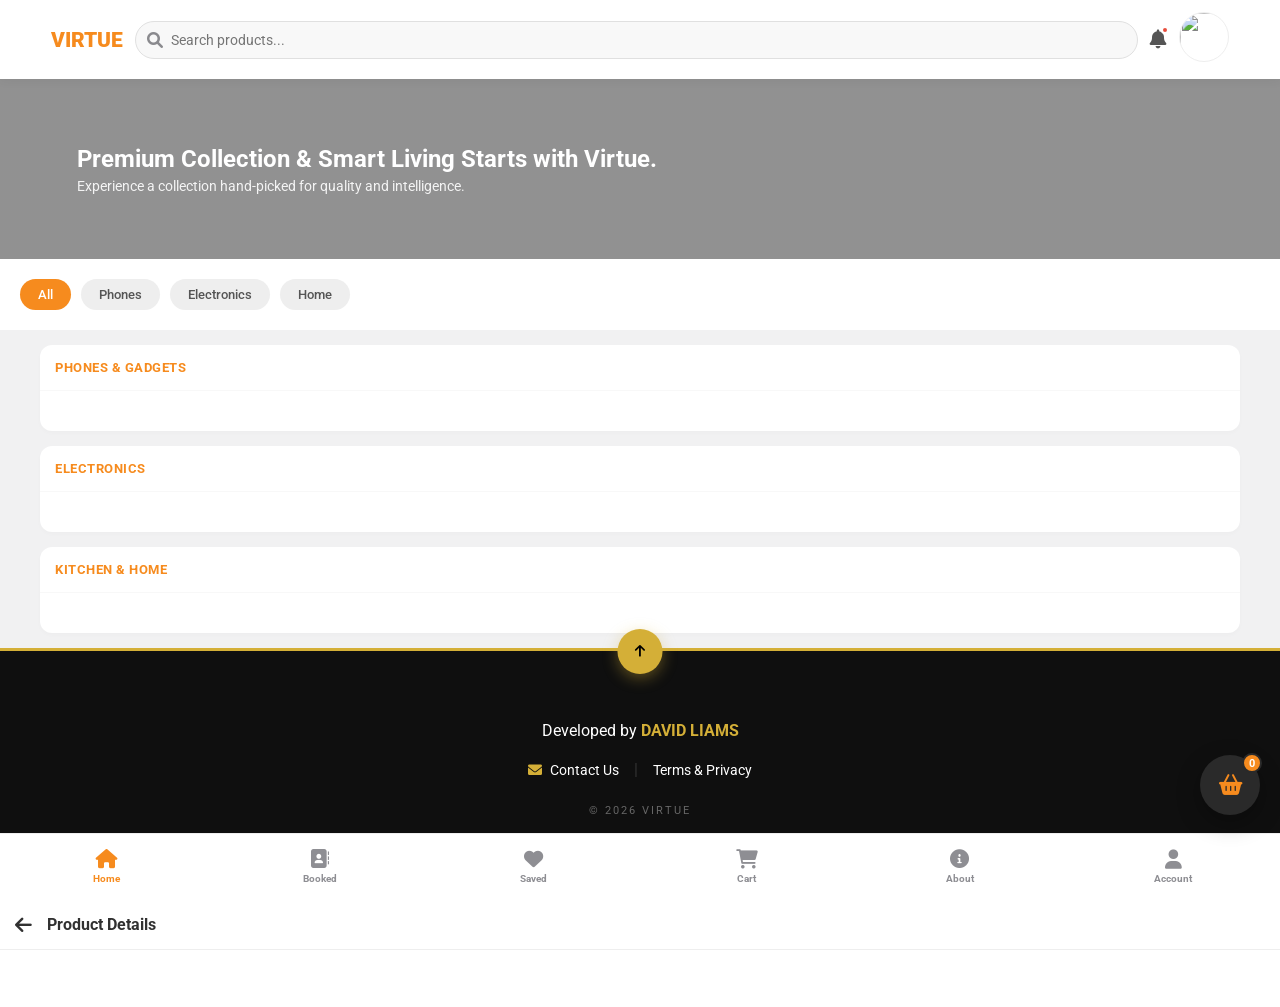
==== index.html @ 6e9eb0b4 "Update" ====
<!DOCTYPE html>
<html lang="en">
<head>
    <meta charset="UTF-8">
    <meta name="viewport" content="width=device-width, initial-scale=1.0">
    <title>Virtue Mall</title>
    <link href="https://fonts.googleapis.com/css2?family=Roboto:wght@300;400;500;700&display=swap" rel="stylesheet">
    <link rel="stylesheet" href="https://cdnjs.cloudflare.com/ajax/libs/font-awesome/6.0.0/css/all.min.css">
    
    <script src="https://www.gstatic.com/firebasejs/10.7.1/firebase-app-compat.js"></script>
    <script src="https://www.gstatic.com/firebasejs/10.7.1/firebase-firestore-compat.js"></script>

    <style>
        :root {
            --accent-orange: #f68b1e;
            --accent-dark: #2a2a2a;
            --bg-body: #f1f1f2;
            --white: #ffffff;
            --danger: #e74c3c;
            --primary-green: #2ecc71;
        }

        * { margin: 0; padding: 0; box-sizing: border-box; font-family: 'Roboto', sans-serif; }
        body { background-color: var(--bg-body); color: #313131; padding-bottom: 90px; overflow-x: hidden; }

        /* --- Header --- */
        header {
            background: var(--white); padding: 12px 4%;
            display: flex; align-items: center; gap: 12px;
            position: sticky; top: 0; z-index: 1000; box-shadow: 0 2px 10px rgba(0,0,0,0.05);
        }
        .logo { color: var(--accent-orange); font-weight: 900; font-size: 1.3rem; text-decoration: none; flex-shrink: 0; }
        
        .search-container { flex-grow: 1; position: relative; }
        .search-container input {
            width: 100%; padding: 10px 15px 10px 35px;
            border: 1px solid #e0e0e0; border-radius: 20px; 
            background: #f8f8f8; outline: none; font-size: 0.85rem;
        }
        .search-container i { position: absolute; left: 12px; top: 50%; transform: translateY(-50%); color: #8a8a8e; }

        .nav-icons { display: flex; align-items: center; gap: 12px; }
        .noti-bell { font-size: 1.2rem; color: #555; position: relative; cursor: pointer; }
        .noti-dot { position: absolute; top: -2px; right: -2px; width: 8px; height: 8px; background: var(--danger); border-radius: 50%; border: 2px solid white; }

        /* --- Hero Section --- */
        .hero {
            width: 100%; height: 180px;
            background: linear-gradient(rgba(0,0,0,0.4), rgba(0,0,0,0.4)), url('https://images.unsplash.com/photo-1607082348824-0a96f2a4b9da?auto=format&fit=crop&w=800&q=80');
            background-size: cover; background-position: center;
            display: flex; flex-direction: column; justify-content: center;
            padding: 0 6%; color: white;
        }
        .hero h1 { font-size: 1.5rem; font-weight: 700; margin-bottom: 5px; }
        .hero p { font-size: 0.85rem; opacity: 0.9; }

        /* --- Toast Notification --- */
        #toast { 
            position: fixed; top: 80px; left: 50%; transform: translateX(-50%) translateY(-20px); 
            background: rgba(42, 42, 42, 0.95); color: white; padding: 12px 25px; 
            border-radius: 30px; z-index: 9999; font-size: 0.85rem; font-weight: 500;
            box-shadow: 0 4px 15px rgba(0,0,0,0.2); opacity: 0; visibility: hidden; pointer-events: none;
            transition: all 0.4s cubic-bezier(0.175, 0.885, 0.32, 1.275);
        }
        #toast.show { opacity: 1; visibility: visible; transform: translateX(-50%) translateY(0); }

        /* --- Layout --- */
        .section-wrap { width: 94%; max-width: 1200px; margin: 15px auto; background: white; border-radius: 12px; padding-bottom: 10px; box-shadow: 0 2px 5px rgba(0,0,0,0.02); }
        .section-head { padding: 15px; border-bottom: 1px solid #f8f8f8; }
        .section-head h3 { font-size: 0.8rem; font-weight: 700; color: var(--accent-orange); text-transform: uppercase; letter-spacing: 0.5px; }

        .product-grid { display: grid; grid-template-columns: repeat(auto-fill, minmax(160px, 1fr)); gap: 15px; padding: 15px; }
        
        @media (max-width: 600px) { 
            .product-grid { display: flex; overflow-x: auto; scroll-snap-type: x mandatory; -webkit-overflow-scrolling: touch; } 
            .card { flex: 0 0 170px; scroll-snap-align: start; }
        }

        .card { background: white; padding: 12px; border: 1px solid #f0f0f0; border-radius: 12px; cursor: pointer; transition: transform 0.2s; }
        .card:active { transform: scale(0.98); }
        .card img { width: 100%; height: 130px; object-fit: contain; margin-bottom: 10px; border-radius: 8px; }
        .card-name { font-size: 0.8rem; height: 35px; overflow: hidden; margin-bottom: 5px; color: #444; display: block; }
        .card-price { font-weight: 700; font-size: 1rem; color: #000; display: block; margin-bottom: 10px; }
        .add-btn { width: 100%; padding: 10px; background: var(--accent-orange); border: none; color: white; border-radius: 8px; font-weight: 700; cursor: pointer; }
        
        /* --- Category Ribbon --- */
        .category-container { padding: 10px 0; background: var(--white); position: sticky; top: 60px; z-index: 100; }
        .product-ribbon { display: flex; gap: 10px; overflow-x: auto; padding: 10px 20px; scrollbar-width: none; }
        .product-ribbon::-webkit-scrollbar { display: none; }
        .product-btn { background: #eee; color: #555; border: none; padding: 8px 18px; border-radius: 20px; font-size: 13px; font-weight: 500; white-space: nowrap; cursor: pointer; transition: 0.3s; }
        .product-btn.active { background: var(--accent-orange); color: #fff; }

        /* --- Modal View --- */
        #product-view-modal { position: fixed; top: 0; left: 0; width: 100%; height: 100%; background: white; z-index: 6000; transform: translateY(100%); transition: 0.4s cubic-bezier(0.4, 0, 0.2, 1); display: flex; flex-direction: column; }
        #product-view-modal.open { transform: translateY(0); }
        .modal-header { padding: 15px; display: flex; align-items: center; gap: 15px; border-bottom: 1px solid #eee; }
        .modal-body { flex: 1; overflow-y: auto; padding: 20px; }
        
        .slider-container { position: relative; width: 100%; height: 250px; background: #f9f9f9; border-radius: 15px; margin-bottom: 20px; overflow: hidden; display: flex; align-items: center; justify-content: center; }
        .modal-image { width: 100%; height: 100%; object-fit: contain; }
        .slider-btn { position: absolute; top: 50%; transform: translateY(-50%); background: rgba(0,0,0,0.15); color: white; border: none; width: 35px; height: 35px; border-radius: 50%; cursor: pointer; z-index: 10; display: none; }
        .slider-btn.show { display: block; }
        .prev-btn { left: 10px; }
        .next-btn { right: 10px; }
        .dots-box { position: absolute; bottom: 10px; display: flex; gap: 6px; }
        .dot { width: 7px; height: 7px; background: #ccc; border-radius: 50%; transition: 0.3s; }
        .dot.active { background: var(--accent-orange); width: 15px; border-radius: 10px; }

        /* --- Navigation --- */
        .bottom-nav { position: fixed; bottom: 0; width: 100%; height: 67px; background: white; border-top: 1px solid #eee; display: flex; justify-content: space-around; align-items: center; z-index: 2000; }
        .nav-item { text-align: center; color: #8e8e93; text-decoration: none; cursor: pointer; flex: 1; display: flex; flex-direction: column; align-items: center; position: relative; }
        .nav-item i { font-size: 1.2rem; margin-bottom: 4px; }
        .nav-item span { font-size: 0.65rem; font-weight: 700; }
        .nav-item.active { color: var(--accent-orange); }

        /* --- FAB --- */
        #basket-fab { 
            position: fixed; bottom: 85px; right: 20px; width: 60px; height: 60px; 
            background: var(--accent-dark); color: var(--accent-orange); border-radius: 50%; 
            display: flex; align-items: center; justify-content: center; font-size: 1.3rem; 
            z-index: 3000; box-shadow: 0 8px 25px rgba(0,0,0,0.3); touch-action: none; cursor: pointer; 
        }
        .badge { position: absolute; top: -2px; right: -2px; background: var(--accent-orange); color: white; min-width: 20px; height: 20px; padding: 0 4px; border-radius: 50%; font-size: 0.7rem; display: flex; align-items: center; justify-content: center; font-weight: 700; border: 2px solid var(--accent-dark); }
        
        /* Booked Badge Style */
        .booked-badge { position: absolute; top: 2px; right: 15%; background: var(--danger); color: white; min-width: 16px; height: 16px; border-radius: 50%; font-size: 0.6rem; display: none; align-items: center; justify-content: center; font-weight: 700; border: 1.5px solid white; }

        /* --- Footer --- */
        .virtue-footer { background-color: #0f0f0f; padding: 60px 20px; text-align: center; border-top: 3px solid #d4af37; font-family: sans-serif; position: relative; }
        .back-to-top { background: #d4af37; color: #000; border: none; width: 45px; height: 45px; border-radius: 50%; cursor: pointer; position: absolute; top: -22px; left: 50%; transform: translateX(-50%); box-shadow: 0 4px 15px rgba(212, 175, 55, 0.4); }
        .dev-brand { color: #ffffff; font-size: 16px; margin: 10px 0 20px; }
        .dev-brand strong { color: #d4af37; text-transform: uppercase; }
        .footer-nav { display: flex; justify-content: center; gap: 15px; margin-bottom: 25px; align-items: center; }
        .f-link { color: #ffffff; text-decoration: none; font-size: 14px; }
        .f-link i { color: #d4af37; margin-right: 5px; }
        .copyright { color: #666; font-size: 11px; letter-spacing: 2px; }
        .bottom-spacer { background-color: #0f0f0f; height: 40px; }

    </style>
</head>
<body>

    <div id="toast">Item added to bag</div>

    <header>
        <a href="#" class="logo">VIRTUE</a>
        <div class="search-container">
            <i class="fas fa-search"></i>
            <input type="text" id="main-search" placeholder="Search products..." oninput="handleSearch()">
        </div>
        <div class="nav-icons">
            <div class="noti-bell" onclick="location.href='notifications.html'"><i class="fas fa-bell"></i><div class="noti-dot"></div></div>
            <div class="user-profile">
                <img id="profile-img" src="https://via.placeholder.com/35" onclick="location.href='profile.html'" style="width: 50px; height: 50px; border-radius:50%; border: 1px solid #eee; cursor: pointer;">
            </div>
        </div>
    </header>
        
    <div class="hero">
        <h1>Premium Collection & Smart Living Starts with Virtue.</h1>
        <p>Experience a collection hand-picked for quality and intelligence.</p>
    </div>

    <div class="category-container">
        <div class="product-ribbon">
            <button class="product-btn active" onclick="filterCategory('All', this)">All</button>
            <button class="product-btn" onclick="filterCategory('Phones & gadgets', this)">Phones</button>
            <button class="product-btn" onclick="filterCategory('Electronics', this)">Electronics</button>
            <button class="product-btn" onclick="filterCategory('Kitchen & Home', this)">Home</button>
        </div>
    </div>
    
    <div id="main-content">
        <div id="normal-view">
            <div class="section-wrap" id="wrap-phones"><div class="section-head"><h3>Phones & gadgets</h3></div><div class="product-grid" id="phones-box"></div></div>
            <div class="section-wrap" id="wrap-electronics"><div class="section-head"><h3>Electronics</h3></div><div class="product-grid" id="electronics-box"></div></div>
            <div class="section-wrap" id="wrap-kitchen"><div class="section-head"><h3>Kitchen & Home</h3></div><div class="product-grid" id="kitchen-box"></div></div>
        </div>
        <div id="search-view" class="section-wrap" style="display:none; margin-top: 20px;">
            <div class="section-head"><h3 id="search-title">Search Results</h3></div>
            <div class="product-grid" id="search-box"></div>
        </div>
    </div>

    <div id="product-view-modal">
        <div class="modal-header">
            <i class="fas fa-arrow-left" onclick="closeProductView()" style="cursor:pointer; font-size:1.2rem;"></i>
            <span style="font-weight:700;">Product Details</span>
        </div>
        <div class="modal-body" id="modal-content"></div>
        <div style="padding: 20px; border-top: 1px solid #eee;">
            <button id="modal-add-btn" class="add-btn" style="padding: 18px; font-size: 1rem;">ADD TO BAG</button>
        </div>
    </div>

    <div id="basket-fab" onclick="location.href='cart.html'">
        <i class="fas fa-shopping-basket"></i>
        <div class="badge" id="cart-badge">0</div>
    </div>

    <div class="bottom-nav">
        <div class="nav-item active" onclick="location.reload()"><i class="fas fa-home"></i><span>Home</span></div>
        <a href="booked.html" class="nav-item">
            <i class="fas fa-address-book"></i>
            <span>Booked</span>
            <div id="booked-notification" class="booked-badge">0</div>
        </a>
        <a href="saved.html" class="nav-item"><i class="fas fa-heart"></i><span>Saved</span></a>
        <div class="nav-item" onclick="location.href='cart.html'"><i class="fas fa-shopping-cart"></i><span>Cart</span></div>
        <a href="about.html" class="nav-item"><i class="fa fa-info-circle"></i><span>About</span></a>
        <a href="account.html" class="nav-item"><i class="fas fa-user"></i><span>Account</span></a>
    </div>
    
    <footer class="virtue-footer">
        <button onclick="window.scrollTo({top: 0, behavior: 'smooth'});" class="back-to-top"><i class="fa fa-arrow-up"></i></button>
        <p class="dev-brand">Developed by <strong>David Liams</strong></p>
        <div class="footer-nav">
            <a href="contact.html" class="f-link"><i class="fa fa-envelope"></i> Contact Us</a>
            <span style="color:#333">|</span>
            <a href="terms.html" class="f-link">Terms & Privacy</a>
        </div>
        <p class="copyright">&copy; 2026 VIRTUE</p>
    </footer>
    <div class="bottom-spacer"></div>

    <script>
        // --- Firebase Config ---
        const firebaseConfig = {
            apiKey: "AIzaSyD5DaRQRagBw4SygXkVykC_l_CN3GAYt_k",
            authDomain: "virtue-mall.firebaseapp.com",
            projectId: "virtue-mall",
            storageBucket: "virtue-mall.firebasestorage.app",
            messagingSenderId: "1065970390704",
            appId: "1:1065970390704:web:cde54a37805923292c4d75",
            measurementId: "G-2BGXDT47MD"
        };
        firebase.initializeApp(firebaseConfig);
        const db = firebase.firestore();

        let allProducts = [];
        let toastTimer;
        let currentImgIndex = 0;
        let currentProductImages = [];

        // Load Products
        function loadCloudProducts() {
            db.collection("products").orderBy("createdAt", "desc").onSnapshot((snapshot) => {
                allProducts = snapshot.docs.map(doc => ({ id: doc.id, ...doc.data() }));
                renderShop();
                updateBadge();
            });
        }

        // Live Booked Notification Listener
        function listenToOrders() {
            const userId = localStorage.getItem('virtue_user_id'); // Assuming you store user ID on login
            if(!userId) return;

            db.collection("orders").where("userId", "==", userId).onSnapshot((snapshot) => {
                const count = snapshot.size;
                const badge = document.getElementById('booked-notification');
                if(count > 0) {
                    badge.innerText = count;
                    badge.style.display = 'flex';
                } else {
                    badge.style.display = 'none';
                }
            });
        }

        function renderShop() {
            const boxes = { 
                "phones & gadgets": document.getElementById('phones-box'), 
                "electronics": document.getElementById('electronics-box'), 
                "kitchen & home": document.getElementById('kitchen-box') 
            };
            Object.values(boxes).forEach(b => { if(b) b.innerHTML = ''; });

            allProducts.forEach((p) => {
                const categoryKey = p.category ? p.category.toLowerCase() : 'electronics';
                // Fixed logic to match "Kitchen & Home" from admin panel to kitchen-box
                const box = boxes[categoryKey] || (categoryKey.includes('kitchen') ? boxes['kitchen & home'] : boxes['electronics']);
                
                if(!box) return;

                const card = document.createElement('div');
                card.className = 'card';
                card.onclick = () => viewProduct(p.id);
                card.innerHTML = `
                    <img src="${p.images[0]}" alt="${p.name}">
                    <span class="card-name">${p.name}</span>
                    <span class="card-price">₦${Number(p.price).toLocaleString()}</span>
                    <button class="add-btn" onclick="event.stopPropagation(); addToCart('${p.id}')">ADD TO BAG</button>
                `;
                box.appendChild(card);
            });
        }

        function viewProduct(id) {
            const p = allProducts.find(x => x.id == id);
            const modal = document.getElementById('product-view-modal');
            const content = document.getElementById('modal-content');
            currentProductImages = p.images || [p.image];
            currentImgIndex = 0;

            content.innerHTML = `
                <div class="slider-container">
                    <button class="slider-btn prev-btn" id="modal-prev"><i class="fas fa-chevron-left"></i></button>
                    <img src="${currentProductImages[0]}" class="modal-image" id="slider-img">
                    <button class="slider-btn next-btn" id="modal-next"><i class="fas fa-chevron-right"></i></button>
                    <div class="dots-box" id="dots-box"></div>
                </div>
                <div class="modal-title" style="font-weight:700; font-size:1.1rem; margin-top:10px;">${p.name}</div>
                <div class="modal-price" style="color:var(--accent-orange); font-weight:700; font-size:1.2rem; margin:5px 0;">₦${Number(p.price).toLocaleString()}</div>
                <div class="modal-desc" style="font-size:0.85rem; color:#666;">${p.description || 'Premium quality exclusively at Virtue Mall.'}</div>
            `;
            
            const prevBtn = document.getElementById('modal-prev'), nextBtn = document.getElementById('modal-next');
            if (currentProductImages.length > 1) {
                prevBtn.classList.add('show'); nextBtn.classList.add('show');
                prevBtn.onclick = () => moveSlider(-1); nextBtn.onclick = () => moveSlider(1);
            }
            updateDots();
            document.getElementById('modal-add-btn').onclick = () => { addToCart(p.id); closeProductView(); };
            modal.classList.add('open');
        }

        // SLIDER LOGIC
        function moveSlider(dir) {
            currentImgIndex = (currentImgIndex + dir + currentProductImages.length) % currentProductImages.length;
            document.getElementById('slider-img').src = currentProductImages[currentImgIndex];
            updateDots();
        }
        function updateDots() {
            const dotsBox = document.getElementById('dots-box');
            if(dotsBox) dotsBox.innerHTML = currentProductImages.map((_, i) => `<div class="dot ${i === currentImgIndex ? 'active' : ''}"></div>`).join('');
        }
        function closeProductView() { document.getElementById('product-view-modal').classList.remove('open'); }

        // CART LOGIC (Persistent with virtue_cart)
        function addToCart(id) {
            const product = allProducts.find(x => x.id == id);
            let cart = JSON.parse(localStorage.getItem("virtue_cart")) || [];
            
            const existing = cart.find(x => x.id == id);
            if(existing) {
                existing.qty++;
            } else {
                cart.push({
                    id: product.id,
                    name: product.name,
                    price: product.price,
                    images: product.images,
                    qty: 1
                });
            }
            
            localStorage.setItem("virtue_cart", JSON.stringify(cart));
            updateBadge(); 
            showToast(`"${product.name}" added to bag`);
        }

        function updateBadge() {
            const cart = JSON.parse(localStorage.getItem("virtue_cart")) || [];
            const badge = document.getElementById('cart-badge');
            const totalItems = cart.reduce((s, i) => s + i.qty, 0);
            badge.innerText = totalItems;
        }

        function showToast(msg) { 
            const t = document.getElementById('toast'); 
            clearTimeout(toastTimer); 
            t.innerText = msg; 
            t.classList.add('show'); 
            toastTimer = setTimeout(() => t.classList.remove('show'), 2500); 
        }

        function filterCategory(cat, btn) {
            document.querySelectorAll('.product-btn').forEach(b => b.classList.remove('active'));
            btn.classList.add('active');
            if(cat === 'All') {
                document.querySelectorAll('.section-wrap').forEach(s => s.style.display = 'block');
            } else {
                document.querySelectorAll('.section-wrap').forEach(s => {
                    const title = s.querySelector('h3').innerText.toLowerCase();
                    s.style.display = title.includes(cat.toLowerCase()) ? 'block' : 'none';
                });
            }
        }

        function handleSearch() {
            const query = document.getElementById('main-search').value.toLowerCase().trim();
            const normalView = document.getElementById('normal-view'), searchView = document.getElementById('search-view'), searchBox = document.getElementById('search-box');
            if (query === "") { normalView.style.display = 'block'; searchView.style.display = 'none'; return; }
            const results = allProducts.filter(p => p.name.toLowerCase().includes(query));
            normalView.style.display = 'none'; searchView.style.display = 'block';
            document.getElementById('search-title').innerText = `Results for "${query}" (${results.length})`;
            searchBox.innerHTML = results.length ? '' : '<p style="padding:40px; text-align:center; color:#999; width:100%;">No items found.</p>';
            results.forEach(p => {
                const card = document.createElement('div'); card.className = 'card';
                card.onclick = () => viewProduct(p.id);
                card.innerHTML = `<img src="${p.images[0]}"><span class="card-name">${p.name}</span><span class="card-price">₦${Number(p.price).toLocaleString()}</span><button class="add-btn" onclick="event.stopPropagation(); addToCart('${p.id}')">ADD TO BAG</button>`;
                searchBox.appendChild(card);
            });
        }

        window.onload = () => {
            loadCloudProducts();
            listenToOrders();
            const savedPic = localStorage.getItem('virtue_profile_pic');
            if(savedPic) document.getElementById('profile-img').src = savedPic;
        };
        
        // Add this inside your window.onload in index.html
function syncTheme() {
    const theme = localStorage.getItem('virtue_theme');
    if(theme === 'light') {
        document.body.classList.add('light-mode');
    } else {
        document.body.classList.remove('light-mode');
    }
}
syncTheme();

        
    </script>
</body>
</html>
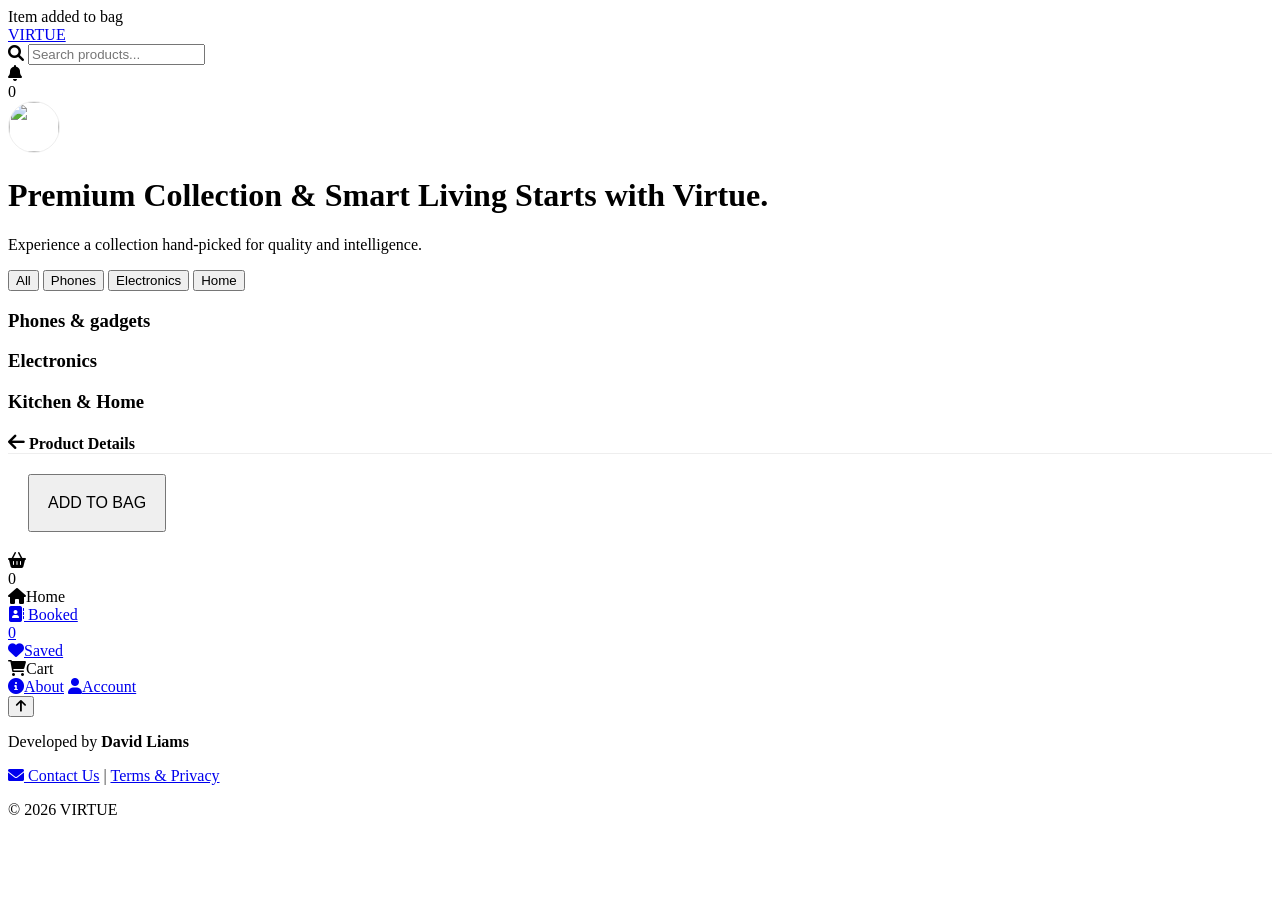
==== commit d02c9b2b: "GitAdmin Upload" ====
--- a/index.html
+++ b/index.html
@@ -3,140 +3,16 @@
 <head>
     <meta charset="UTF-8">
     <meta name="viewport" content="width=device-width, initial-scale=1.0">
+    <meta name="mobile-web-app-capable" content="yes">
+    <meta name="apple-mobile-web-app-capable" content="yes">
     <title>Virtue Mall</title>
+     <link rel="manifest" href="manifest.json">   
     <link href="https://fonts.googleapis.com/css2?family=Roboto:wght@300;400;500;700&display=swap" rel="stylesheet">
     <link rel="stylesheet" href="https://cdnjs.cloudflare.com/ajax/libs/font-awesome/6.0.0/css/all.min.css">
-    
+    <link rel="stylesheet" href="virtue.css">
+ 
     <script src="https://www.gstatic.com/firebasejs/10.7.1/firebase-app-compat.js"></script>
     <script src="https://www.gstatic.com/firebasejs/10.7.1/firebase-firestore-compat.js"></script>
-
-    <style>
-        :root {
-            --accent-orange: #f68b1e;
-            --accent-dark: #2a2a2a;
-            --bg-body: #f1f1f2;
-            --white: #ffffff;
-            --danger: #e74c3c;
-            --primary-green: #2ecc71;
-        }
-
-        * { margin: 0; padding: 0; box-sizing: border-box; font-family: 'Roboto', sans-serif; }
-        body { background-color: var(--bg-body); color: #313131; padding-bottom: 90px; overflow-x: hidden; }
-
-        /* --- Header --- */
-        header {
-            background: var(--white); padding: 12px 4%;
-            display: flex; align-items: center; gap: 12px;
-            position: sticky; top: 0; z-index: 1000; box-shadow: 0 2px 10px rgba(0,0,0,0.05);
-        }
-        .logo { color: var(--accent-orange); font-weight: 900; font-size: 1.3rem; text-decoration: none; flex-shrink: 0; }
-        
-        .search-container { flex-grow: 1; position: relative; }
-        .search-container input {
-            width: 100%; padding: 10px 15px 10px 35px;
-            border: 1px solid #e0e0e0; border-radius: 20px; 
-            background: #f8f8f8; outline: none; font-size: 0.85rem;
-        }
-        .search-container i { position: absolute; left: 12px; top: 50%; transform: translateY(-50%); color: #8a8a8e; }
-
-        .nav-icons { display: flex; align-items: center; gap: 12px; }
-        .noti-bell { font-size: 1.2rem; color: #555; position: relative; cursor: pointer; }
-        .noti-dot { position: absolute; top: -2px; right: -2px; width: 8px; height: 8px; background: var(--danger); border-radius: 50%; border: 2px solid white; }
-
-        /* --- Hero Section --- */
-        .hero {
-            width: 100%; height: 180px;
-            background: linear-gradient(rgba(0,0,0,0.4), rgba(0,0,0,0.4)), url('https://images.unsplash.com/photo-1607082348824-0a96f2a4b9da?auto=format&fit=crop&w=800&q=80');
-            background-size: cover; background-position: center;
-            display: flex; flex-direction: column; justify-content: center;
-            padding: 0 6%; color: white;
-        }
-        .hero h1 { font-size: 1.5rem; font-weight: 700; margin-bottom: 5px; }
-        .hero p { font-size: 0.85rem; opacity: 0.9; }
-
-        /* --- Toast Notification --- */
-        #toast { 
-            position: fixed; top: 80px; left: 50%; transform: translateX(-50%) translateY(-20px); 
-            background: rgba(42, 42, 42, 0.95); color: white; padding: 12px 25px; 
-            border-radius: 30px; z-index: 9999; font-size: 0.85rem; font-weight: 500;
-            box-shadow: 0 4px 15px rgba(0,0,0,0.2); opacity: 0; visibility: hidden; pointer-events: none;
-            transition: all 0.4s cubic-bezier(0.175, 0.885, 0.32, 1.275);
-        }
-        #toast.show { opacity: 1; visibility: visible; transform: translateX(-50%) translateY(0); }
-
-        /* --- Layout --- */
-        .section-wrap { width: 94%; max-width: 1200px; margin: 15px auto; background: white; border-radius: 12px; padding-bottom: 10px; box-shadow: 0 2px 5px rgba(0,0,0,0.02); }
-        .section-head { padding: 15px; border-bottom: 1px solid #f8f8f8; }
-        .section-head h3 { font-size: 0.8rem; font-weight: 700; color: var(--accent-orange); text-transform: uppercase; letter-spacing: 0.5px; }
-
-        .product-grid { display: grid; grid-template-columns: repeat(auto-fill, minmax(160px, 1fr)); gap: 15px; padding: 15px; }
-        
-        @media (max-width: 600px) { 
-            .product-grid { display: flex; overflow-x: auto; scroll-snap-type: x mandatory; -webkit-overflow-scrolling: touch; } 
-            .card { flex: 0 0 170px; scroll-snap-align: start; }
-        }
-
-        .card { background: white; padding: 12px; border: 1px solid #f0f0f0; border-radius: 12px; cursor: pointer; transition: transform 0.2s; }
-        .card:active { transform: scale(0.98); }
-        .card img { width: 100%; height: 130px; object-fit: contain; margin-bottom: 10px; border-radius: 8px; }
-        .card-name { font-size: 0.8rem; height: 35px; overflow: hidden; margin-bottom: 5px; color: #444; display: block; }
-        .card-price { font-weight: 700; font-size: 1rem; color: #000; display: block; margin-bottom: 10px; }
-        .add-btn { width: 100%; padding: 10px; background: var(--accent-orange); border: none; color: white; border-radius: 8px; font-weight: 700; cursor: pointer; }
-        
-        /* --- Category Ribbon --- */
-        .category-container { padding: 10px 0; background: var(--white); position: sticky; top: 60px; z-index: 100; }
-        .product-ribbon { display: flex; gap: 10px; overflow-x: auto; padding: 10px 20px; scrollbar-width: none; }
-        .product-ribbon::-webkit-scrollbar { display: none; }
-        .product-btn { background: #eee; color: #555; border: none; padding: 8px 18px; border-radius: 20px; font-size: 13px; font-weight: 500; white-space: nowrap; cursor: pointer; transition: 0.3s; }
-        .product-btn.active { background: var(--accent-orange); color: #fff; }
-
-        /* --- Modal View --- */
-        #product-view-modal { position: fixed; top: 0; left: 0; width: 100%; height: 100%; background: white; z-index: 6000; transform: translateY(100%); transition: 0.4s cubic-bezier(0.4, 0, 0.2, 1); display: flex; flex-direction: column; }
-        #product-view-modal.open { transform: translateY(0); }
-        .modal-header { padding: 15px; display: flex; align-items: center; gap: 15px; border-bottom: 1px solid #eee; }
-        .modal-body { flex: 1; overflow-y: auto; padding: 20px; }
-        
-        .slider-container { position: relative; width: 100%; height: 250px; background: #f9f9f9; border-radius: 15px; margin-bottom: 20px; overflow: hidden; display: flex; align-items: center; justify-content: center; }
-        .modal-image { width: 100%; height: 100%; object-fit: contain; }
-        .slider-btn { position: absolute; top: 50%; transform: translateY(-50%); background: rgba(0,0,0,0.15); color: white; border: none; width: 35px; height: 35px; border-radius: 50%; cursor: pointer; z-index: 10; display: none; }
-        .slider-btn.show { display: block; }
-        .prev-btn { left: 10px; }
-        .next-btn { right: 10px; }
-        .dots-box { position: absolute; bottom: 10px; display: flex; gap: 6px; }
-        .dot { width: 7px; height: 7px; background: #ccc; border-radius: 50%; transition: 0.3s; }
-        .dot.active { background: var(--accent-orange); width: 15px; border-radius: 10px; }
-
-        /* --- Navigation --- */
-        .bottom-nav { position: fixed; bottom: 0; width: 100%; height: 67px; background: white; border-top: 1px solid #eee; display: flex; justify-content: space-around; align-items: center; z-index: 2000; }
-        .nav-item { text-align: center; color: #8e8e93; text-decoration: none; cursor: pointer; flex: 1; display: flex; flex-direction: column; align-items: center; position: relative; }
-        .nav-item i { font-size: 1.2rem; margin-bottom: 4px; }
-        .nav-item span { font-size: 0.65rem; font-weight: 700; }
-        .nav-item.active { color: var(--accent-orange); }
-
-        /* --- FAB --- */
-        #basket-fab { 
-            position: fixed; bottom: 85px; right: 20px; width: 60px; height: 60px; 
-            background: var(--accent-dark); color: var(--accent-orange); border-radius: 50%; 
-            display: flex; align-items: center; justify-content: center; font-size: 1.3rem; 
-            z-index: 3000; box-shadow: 0 8px 25px rgba(0,0,0,0.3); touch-action: none; cursor: pointer; 
-        }
-        .badge { position: absolute; top: -2px; right: -2px; background: var(--accent-orange); color: white; min-width: 20px; height: 20px; padding: 0 4px; border-radius: 50%; font-size: 0.7rem; display: flex; align-items: center; justify-content: center; font-weight: 700; border: 2px solid var(--accent-dark); }
-        
-        /* Booked Badge Style */
-        .booked-badge { position: absolute; top: 2px; right: 15%; background: var(--danger); color: white; min-width: 16px; height: 16px; border-radius: 50%; font-size: 0.6rem; display: none; align-items: center; justify-content: center; font-weight: 700; border: 1.5px solid white; }
-
-        /* --- Footer --- */
-        .virtue-footer { background-color: #0f0f0f; padding: 60px 20px; text-align: center; border-top: 3px solid #d4af37; font-family: sans-serif; position: relative; }
-        .back-to-top { background: #d4af37; color: #000; border: none; width: 45px; height: 45px; border-radius: 50%; cursor: pointer; position: absolute; top: -22px; left: 50%; transform: translateX(-50%); box-shadow: 0 4px 15px rgba(212, 175, 55, 0.4); }
-        .dev-brand { color: #ffffff; font-size: 16px; margin: 10px 0 20px; }
-        .dev-brand strong { color: #d4af37; text-transform: uppercase; }
-        .footer-nav { display: flex; justify-content: center; gap: 15px; margin-bottom: 25px; align-items: center; }
-        .f-link { color: #ffffff; text-decoration: none; font-size: 14px; }
-        .f-link i { color: #d4af37; margin-right: 5px; }
-        .copyright { color: #666; font-size: 11px; letter-spacing: 2px; }
-        .bottom-spacer { background-color: #0f0f0f; height: 40px; }
-
-    </style>
 </head>
 <body>
 
@@ -149,17 +25,22 @@
             <input type="text" id="main-search" placeholder="Search products..." oninput="handleSearch()">
         </div>
         <div class="nav-icons">
-            <div class="noti-bell" onclick="location.href='notifications.html'"><i class="fas fa-bell"></i><div class="noti-dot"></div></div>
+            <div class="noti-bell" onclick="location.href='notifications.html'">
+    <i class="fas fa-bell"></i>
+    <div id="noti-count" class="noti-dot">0</div>
+</div>
+
             <div class="user-profile">
                 <img id="profile-img" src="https://via.placeholder.com/35" onclick="location.href='profile.html'" style="width: 50px; height: 50px; border-radius:50%; border: 1px solid #eee; cursor: pointer;">
             </div>
         </div>
     </header>
         
-    <div class="hero">
-        <h1>Premium Collection & Smart Living Starts with Virtue.</h1>
-        <p>Experience a collection hand-picked for quality and intelligence.</p>
-    </div>
+    <div class="hero" id="hero-slider">
+    <h1>Premium Collection & Smart Living Starts with Virtue.</h1>
+    <p>Experience a collection hand-picked for quality and intelligence.</p>
+</div>
+
 
     <div class="category-container">
         <div class="product-ribbon">
@@ -223,206 +104,6 @@
     </footer>
     <div class="bottom-spacer"></div>
 
-    <script>
-        // --- Firebase Config ---
-        const firebaseConfig = {
-            apiKey: "AIzaSyD5DaRQRagBw4SygXkVykC_l_CN3GAYt_k",
-            authDomain: "virtue-mall.firebaseapp.com",
-            projectId: "virtue-mall",
-            storageBucket: "virtue-mall.firebasestorage.app",
-            messagingSenderId: "1065970390704",
-            appId: "1:1065970390704:web:cde54a37805923292c4d75",
-            measurementId: "G-2BGXDT47MD"
-        };
-        firebase.initializeApp(firebaseConfig);
-        const db = firebase.firestore();
-
-        let allProducts = [];
-        let toastTimer;
-        let currentImgIndex = 0;
-        let currentProductImages = [];
-
-        // Load Products
-        function loadCloudProducts() {
-            db.collection("products").orderBy("createdAt", "desc").onSnapshot((snapshot) => {
-                allProducts = snapshot.docs.map(doc => ({ id: doc.id, ...doc.data() }));
-                renderShop();
-                updateBadge();
-            });
-        }
-
-        // Live Booked Notification Listener
-        function listenToOrders() {
-            const userId = localStorage.getItem('virtue_user_id'); // Assuming you store user ID on login
-            if(!userId) return;
-
-            db.collection("orders").where("userId", "==", userId).onSnapshot((snapshot) => {
-                const count = snapshot.size;
-                const badge = document.getElementById('booked-notification');
-                if(count > 0) {
-                    badge.innerText = count;
-                    badge.style.display = 'flex';
-                } else {
-                    badge.style.display = 'none';
-                }
-            });
-        }
-
-        function renderShop() {
-            const boxes = { 
-                "phones & gadgets": document.getElementById('phones-box'), 
-                "electronics": document.getElementById('electronics-box'), 
-                "kitchen & home": document.getElementById('kitchen-box') 
-            };
-            Object.values(boxes).forEach(b => { if(b) b.innerHTML = ''; });
-
-            allProducts.forEach((p) => {
-                const categoryKey = p.category ? p.category.toLowerCase() : 'electronics';
-                // Fixed logic to match "Kitchen & Home" from admin panel to kitchen-box
-                const box = boxes[categoryKey] || (categoryKey.includes('kitchen') ? boxes['kitchen & home'] : boxes['electronics']);
-                
-                if(!box) return;
-
-                const card = document.createElement('div');
-                card.className = 'card';
-                card.onclick = () => viewProduct(p.id);
-                card.innerHTML = `
-                    <img src="${p.images[0]}" alt="${p.name}">
-                    <span class="card-name">${p.name}</span>
-                    <span class="card-price">₦${Number(p.price).toLocaleString()}</span>
-                    <button class="add-btn" onclick="event.stopPropagation(); addToCart('${p.id}')">ADD TO BAG</button>
-                `;
-                box.appendChild(card);
-            });
-        }
-
-        function viewProduct(id) {
-            const p = allProducts.find(x => x.id == id);
-            const modal = document.getElementById('product-view-modal');
-            const content = document.getElementById('modal-content');
-            currentProductImages = p.images || [p.image];
-            currentImgIndex = 0;
-
-            content.innerHTML = `
-                <div class="slider-container">
-                    <button class="slider-btn prev-btn" id="modal-prev"><i class="fas fa-chevron-left"></i></button>
-                    <img src="${currentProductImages[0]}" class="modal-image" id="slider-img">
-                    <button class="slider-btn next-btn" id="modal-next"><i class="fas fa-chevron-right"></i></button>
-                    <div class="dots-box" id="dots-box"></div>
-                </div>
-                <div class="modal-title" style="font-weight:700; font-size:1.1rem; margin-top:10px;">${p.name}</div>
-                <div class="modal-price" style="color:var(--accent-orange); font-weight:700; font-size:1.2rem; margin:5px 0;">₦${Number(p.price).toLocaleString()}</div>
-                <div class="modal-desc" style="font-size:0.85rem; color:#666;">${p.description || 'Premium quality exclusively at Virtue Mall.'}</div>
-            `;
-            
-            const prevBtn = document.getElementById('modal-prev'), nextBtn = document.getElementById('modal-next');
-            if (currentProductImages.length > 1) {
-                prevBtn.classList.add('show'); nextBtn.classList.add('show');
-                prevBtn.onclick = () => moveSlider(-1); nextBtn.onclick = () => moveSlider(1);
-            }
-            updateDots();
-            document.getElementById('modal-add-btn').onclick = () => { addToCart(p.id); closeProductView(); };
-            modal.classList.add('open');
-        }
-
-        // SLIDER LOGIC
-        function moveSlider(dir) {
-            currentImgIndex = (currentImgIndex + dir + currentProductImages.length) % currentProductImages.length;
-            document.getElementById('slider-img').src = currentProductImages[currentImgIndex];
-            updateDots();
-        }
-        function updateDots() {
-            const dotsBox = document.getElementById('dots-box');
-            if(dotsBox) dotsBox.innerHTML = currentProductImages.map((_, i) => `<div class="dot ${i === currentImgIndex ? 'active' : ''}"></div>`).join('');
-        }
-        function closeProductView() { document.getElementById('product-view-modal').classList.remove('open'); }
-
-        // CART LOGIC (Persistent with virtue_cart)
-        function addToCart(id) {
-            const product = allProducts.find(x => x.id == id);
-            let cart = JSON.parse(localStorage.getItem("virtue_cart")) || [];
-            
-            const existing = cart.find(x => x.id == id);
-            if(existing) {
-                existing.qty++;
-            } else {
-                cart.push({
-                    id: product.id,
-                    name: product.name,
-                    price: product.price,
-                    images: product.images,
-                    qty: 1
-                });
-            }
-            
-            localStorage.setItem("virtue_cart", JSON.stringify(cart));
-            updateBadge(); 
-            showToast(`"${product.name}" added to bag`);
-        }
-
-        function updateBadge() {
-            const cart = JSON.parse(localStorage.getItem("virtue_cart")) || [];
-            const badge = document.getElementById('cart-badge');
-            const totalItems = cart.reduce((s, i) => s + i.qty, 0);
-            badge.innerText = totalItems;
-        }
-
-        function showToast(msg) { 
-            const t = document.getElementById('toast'); 
-            clearTimeout(toastTimer); 
-            t.innerText = msg; 
-            t.classList.add('show'); 
-            toastTimer = setTimeout(() => t.classList.remove('show'), 2500); 
-        }
-
-        function filterCategory(cat, btn) {
-            document.querySelectorAll('.product-btn').forEach(b => b.classList.remove('active'));
-            btn.classList.add('active');
-            if(cat === 'All') {
-                document.querySelectorAll('.section-wrap').forEach(s => s.style.display = 'block');
-            } else {
-                document.querySelectorAll('.section-wrap').forEach(s => {
-                    const title = s.querySelector('h3').innerText.toLowerCase();
-                    s.style.display = title.includes(cat.toLowerCase()) ? 'block' : 'none';
-                });
-            }
-        }
-
-        function handleSearch() {
-            const query = document.getElementById('main-search').value.toLowerCase().trim();
-            const normalView = document.getElementById('normal-view'), searchView = document.getElementById('search-view'), searchBox = document.getElementById('search-box');
-            if (query === "") { normalView.style.display = 'block'; searchView.style.display = 'none'; return; }
-            const results = allProducts.filter(p => p.name.toLowerCase().includes(query));
-            normalView.style.display = 'none'; searchView.style.display = 'block';
-            document.getElementById('search-title').innerText = `Results for "${query}" (${results.length})`;
-            searchBox.innerHTML = results.length ? '' : '<p style="padding:40px; text-align:center; color:#999; width:100%;">No items found.</p>';
-            results.forEach(p => {
-                const card = document.createElement('div'); card.className = 'card';
-                card.onclick = () => viewProduct(p.id);
-                card.innerHTML = `<img src="${p.images[0]}"><span class="card-name">${p.name}</span><span class="card-price">₦${Number(p.price).toLocaleString()}</span><button class="add-btn" onclick="event.stopPropagation(); addToCart('${p.id}')">ADD TO BAG</button>`;
-                searchBox.appendChild(card);
-            });
-        }
-
-        window.onload = () => {
-            loadCloudProducts();
-            listenToOrders();
-            const savedPic = localStorage.getItem('virtue_profile_pic');
-            if(savedPic) document.getElementById('profile-img').src = savedPic;
-        };
-        
-        // Add this inside your window.onload in index.html
-function syncTheme() {
-    const theme = localStorage.getItem('virtue_theme');
-    if(theme === 'light') {
-        document.body.classList.add('light-mode');
-    } else {
-        document.body.classList.remove('light-mode');
-    }
-}
-syncTheme();
-
-        
-    </script>
+   <script src="virtue.js"></script>
 </body>
 </html>
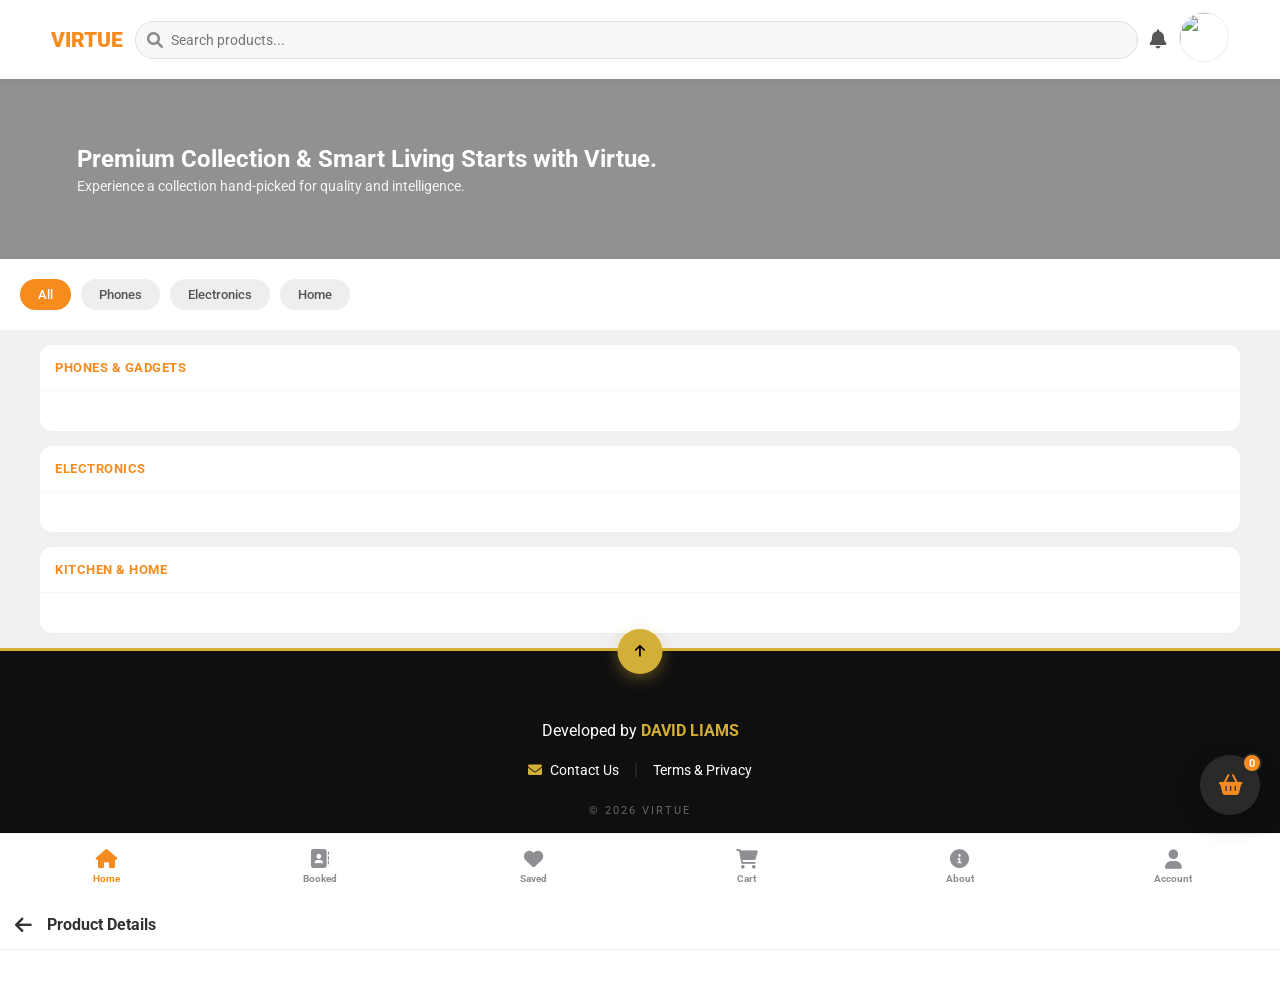
==== commit 9c83742f: "Add mobile web app meta tags and manifest link" ====
--- a/index.html
+++ b/index.html
@@ -3,16 +3,19 @@
 <head>
     <meta charset="UTF-8">
     <meta name="viewport" content="width=device-width, initial-scale=1.0">
-    <meta name="mobile-web-app-capable" content="yes">
-    <meta name="apple-mobile-web-app-capable" content="yes">
+    
     <title>Virtue Mall</title>
-     <link rel="manifest" href="manifest.json">   
+     
     <link href="https://fonts.googleapis.com/css2?family=Roboto:wght@300;400;500;700&display=swap" rel="stylesheet">
+    
+    <link rel="manifest" href="manifest.json">
     <link rel="stylesheet" href="https://cdnjs.cloudflare.com/ajax/libs/font-awesome/6.0.0/css/all.min.css">
     <link rel="stylesheet" href="virtue.css">
  
     <script src="https://www.gstatic.com/firebasejs/10.7.1/firebase-app-compat.js"></script>
     <script src="https://www.gstatic.com/firebasejs/10.7.1/firebase-firestore-compat.js"></script>
+    <meta name="mobile-web-app-capable" content="yes">
+    <meta name="apple-mobile-web-app-capable" content="yes">
 </head>
 <body>
 
--- a/virtue.css
+++ b/virtue.css
@@ -0,0 +1,149 @@
+  :root {
+            --accent-orange: #f68b1e;
+            --accent-dark: #2a2a2a;
+            --bg-body: #f1f1f2;
+            --white: #ffffff;
+            --danger: #e74c3c;
+            --primary-green: #2ecc71;
+        }
+
+        * { margin: 0; padding: 0; box-sizing: border-box; font-family: 'Roboto', sans-serif; }
+        body { background-color: var(--bg-body); color: #313131; padding-bottom: 90px; overflow-x: hidden; }
+
+        /* --- Header --- */
+        header {
+            background: var(--white); padding: 12px 4%;
+            display: flex; align-items: center; gap: 12px;
+            position: sticky; top: 0; z-index: 1000; box-shadow: 0 2px 10px rgba(0,0,0,0.05);
+        }
+        .logo { color: var(--accent-orange); font-weight: 900; font-size: 1.3rem; text-decoration: none; flex-shrink: 0; }
+        
+        .search-container { flex-grow: 1; position: relative; }
+        .search-container input {
+            width: 100%; padding: 10px 15px 10px 35px;
+            border: 1px solid #e0e0e0; border-radius: 20px; 
+            background: #f8f8f8; outline: none; font-size: 0.85rem;
+        }
+        .search-container i { position: absolute; left: 12px; top: 50%; transform: translateY(-50%); color: #8a8a8e; }
+
+        .nav-icons { display: flex; align-items: center; gap: 12px; }
+        .noti-bell { font-size: 1.2rem; color: #555; position: relative; cursor: pointer; }
+        
+        /* Updated Notification Dot to support the Counter */
+        .noti-dot { 
+            position: absolute; 
+            top: -5px; 
+            right: -5px; 
+            background: #ff0000; 
+            color: white;
+            font-size: 0.7rem;
+            font-weight: bold;
+            min-width: 18px;
+            height: 18px;
+            border-radius: 50%; 
+            display: none; /* Only shows via JS when count > 0 */
+            align-items: center;
+            justify-content: center;
+            border: 2px solid white; 
+            z-index: 10;
+        }
+
+        /* --- Hero Section Updated with Slider Animation --- */
+        .hero {
+            width: 100%; height: 180px;
+            background: linear-gradient(rgba(0,0,0,0.4), rgba(0,0,0,0.4)), url('https://images.unsplash.com/photo-1607082348824-0a96f2a4b9da?auto=format&fit=crop&w=800&q=80');
+            background-size: cover; 
+            background-position: center;
+            display: flex; 
+            flex-direction: column; 
+            justify-content: center;
+            padding: 0 6%; 
+            color: white;
+            position: relative;
+            overflow: hidden;
+            transition: background-image 1.2s ease-in-out; /* Smooth transition for slider */
+        }
+        .hero h1 { font-size: 1.5rem; font-weight: 700; margin-bottom: 5px; }
+        .hero p { font-size: 0.85rem; opacity: 0.9; }
+
+        /* --- Toast Notification --- */
+        #toast { 
+            position: fixed; top: 80px; left: 50%; transform: translateX(-50%) translateY(-20px); 
+            background: rgba(42, 42, 42, 0.95); color: white; padding: 12px 25px; 
+            border-radius: 30px; z-index: 9999; font-size: 0.85rem; font-weight: 500;
+            box-shadow: 0 4px 15px rgba(0,0,0,0.2); opacity: 0; visibility: hidden; pointer-events: none;
+            transition: all 0.4s cubic-bezier(0.175, 0.885, 0.32, 1.275);
+        }
+        #toast.show { opacity: 1; visibility: visible; transform: translateX(-50%) translateY(0); }
+
+        /* --- Layout --- */
+        .section-wrap { width: 94%; max-width: 1200px; margin: 15px auto; background: white; border-radius: 12px; padding-bottom: 10px; box-shadow: 0 2px 5px rgba(0,0,0,0.02); }
+        .section-head { padding: 15px; border-bottom: 1px solid #f8f8f8; }
+        .section-head h3 { font-size: 0.8rem; font-weight: 700; color: var(--accent-orange); text-transform: uppercase; letter-spacing: 0.5px; }
+
+        .product-grid { display: grid; grid-template-columns: repeat(auto-fill, minmax(160px, 1fr)); gap: 15px; padding: 15px; }
+        
+        @media (max-width: 600px) { 
+            .product-grid { display: flex; overflow-x: auto; scroll-snap-type: x mandatory; -webkit-overflow-scrolling: touch; } 
+            .card { flex: 0 0 170px; scroll-snap-align: start; }
+        }
+
+        .card { background: white; padding: 12px; border: 1px solid #f0f0f0; border-radius: 12px; cursor: pointer; transition: transform 0.2s; }
+        .card:active { transform: scale(0.98); }
+        .card img { width: 100%; height: 130px; object-fit: contain; margin-bottom: 10px; border-radius: 8px; }
+        .card-name { font-size: 0.8rem; height: 35px; overflow: hidden; margin-bottom: 5px; color: #444; display: block; }
+        .card-price { font-weight: 700; font-size: 1rem; color: #000; display: block; margin-bottom: 10px; }
+        .add-btn { width: 100%; padding: 10px; background: var(--accent-orange); border: none; color: white; border-radius: 8px; font-weight: 700; cursor: pointer; }
+        
+        /* --- Category Ribbon --- */
+        .category-container { padding: 10px 0; background: var(--white); position: sticky; top: 60px; z-index: 100; }
+        .product-ribbon { display: flex; gap: 10px; overflow-x: auto; padding: 10px 20px; scrollbar-width: none; }
+        .product-ribbon::-webkit-scrollbar { display: none; }
+        .product-btn { background: #eee; color: #555; border: none; padding: 8px 18px; border-radius: 20px; font-size: 13px; font-weight: 500; white-space: nowrap; cursor: pointer; transition: 0.3s; }
+        .product-btn.active { background: var(--accent-orange); color: #fff; }
+
+        /* --- Modal View --- */
+        #product-view-modal { position: fixed; top: 0; left: 0; width: 100%; height: 100%; background: white; z-index: 6000; transform: translateY(100%); transition: 0.4s cubic-bezier(0.4, 0, 0.2, 1); display: flex; flex-direction: column; }
+        #product-view-modal.open { transform: translateY(0); }
+        .modal-header { padding: 15px; display: flex; align-items: center; gap: 15px; border-bottom: 1px solid #eee; }
+        .modal-body { flex: 1; overflow-y: auto; padding: 20px; }
+        
+        .slider-container { position: relative; width: 100%; height: 250px; background: #f9f9f9; border-radius: 15px; margin-bottom: 20px; overflow: hidden; display: flex; align-items: center; justify-content: center; }
+        .modal-image { width: 100%; height: 100%; object-fit: contain; }
+        .slider-btn { position: absolute; top: 50%; transform: translateY(-50%); background: rgba(0,0,0,0.15); color: white; border: none; width: 35px; height: 35px; border-radius: 50%; cursor: pointer; z-index: 10; display: none; }
+        .slider-btn.show { display: block; }
+        .prev-btn { left: 10px; }
+        .next-btn { right: 10px; }
+        .dots-box { position: absolute; bottom: 10px; display: flex; gap: 6px; }
+        .dot { width: 7px; height: 7px; background: #ccc; border-radius: 50%; transition: 0.3s; }
+        .dot.active { background: var(--accent-orange); width: 15px; border-radius: 10px; }
+
+        /* --- Navigation --- */
+        .bottom-nav { position: fixed; bottom: 0; width: 100%; height: 67px; background: white; border-top: 1px solid #eee; display: flex; justify-content: space-around; align-items: center; z-index: 2000; }
+        .nav-item { text-align: center; color: #8e8e93; text-decoration: none; cursor: pointer; flex: 1; display: flex; flex-direction: column; align-items: center; position: relative; }
+        .nav-item i { font-size: 1.2rem; margin-bottom: 4px; }
+        .nav-item span { font-size: 0.65rem; font-weight: 700; }
+        .nav-item.active { color: var(--accent-orange); }
+
+        /* --- FAB --- */
+        #basket-fab { 
+            position: fixed; bottom: 85px; right: 20px; width: 60px; height: 60px; 
+            background: var(--accent-dark); color: var(--accent-orange); border-radius: 50%; 
+            display: flex; align-items: center; justify-content: center; font-size: 1.3rem; 
+            z-index: 3000; box-shadow: 0 8px 25px rgba(0,0,0,0.3); touch-action: none; cursor: pointer; 
+        }
+        .badge { position: absolute; top: -2px; right: -2px; background: var(--accent-orange); color: white; min-width: 20px; height: 20px; padding: 0 4px; border-radius: 50%; font-size: 0.7rem; display: flex; align-items: center; justify-content: center; font-weight: 700; border: 2px solid var(--accent-dark); }
+        
+        /* Booked Badge Style */
+        .booked-badge { position: absolute; top: 2px; right: 15%; background: var(--danger); color: white; min-width: 16px; height: 16px; border-radius: 50%; font-size: 0.6rem; display: none; align-items: center; justify-content: center; font-weight: 700; border: 1.5px solid white; }
+
+        /* --- Footer --- */
+        .virtue-footer { background-color: #0f0f0f; padding: 60px 20px; text-align: center; border-top: 3px solid #d4af37; font-family: sans-serif; position: relative; }
+        .back-to-top { background: #d4af37; color: #000; border: none; width: 45px; height: 45px; border-radius: 50%; cursor: pointer; position: absolute; top: -22px; left: 50%; transform: translateX(-50%); box-shadow: 0 4px 15px rgba(212, 175, 55, 0.4); }
+        .dev-brand { color: #ffffff; font-size: 16px; margin: 10px 0 20px; }
+        .dev-brand strong { color: #d4af37; text-transform: uppercase; }
+        .footer-nav { display: flex; justify-content: center; gap: 15px; margin-bottom: 25px; align-items: center; }
+        .f-link { color: #ffffff; text-decoration: none; font-size: 14px; }
+        .f-link i { color: #d4af37; margin-right: 5px; }
+        .copyright { color: #666; font-size: 11px; letter-spacing: 2px; }
+        .bottom-spacer { background-color: #0f0f0f; height: 40px; }
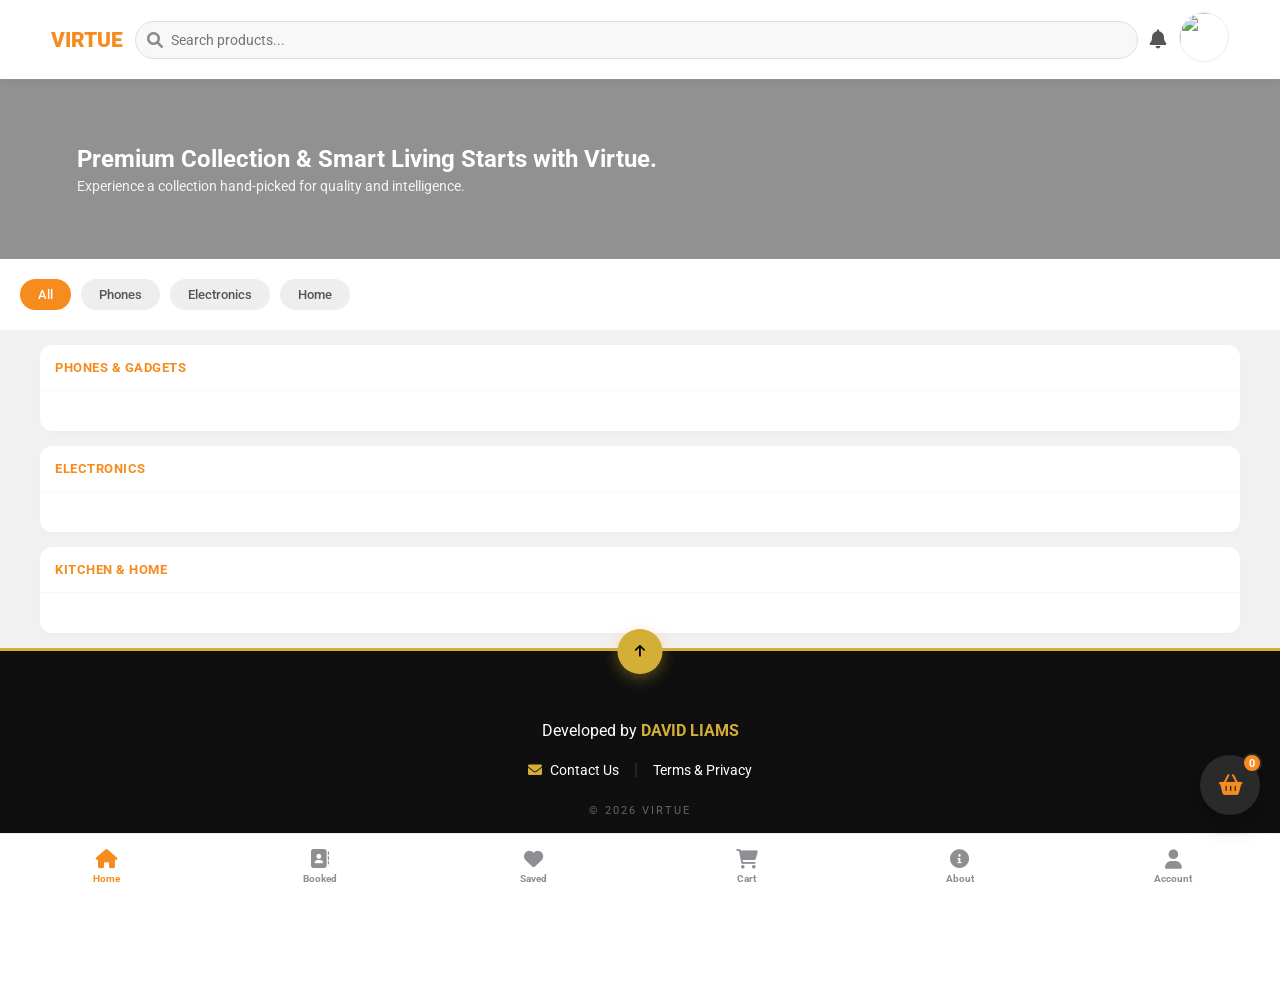
==== commit fb470aa7: "Add favicon link to index.html" ====
--- a/index.html
+++ b/index.html
@@ -9,6 +9,7 @@
     <link href="https://fonts.googleapis.com/css2?family=Roboto:wght@300;400;500;700&display=swap" rel="stylesheet">
     
     <link rel="manifest" href="manifest.json">
+
     <link rel="stylesheet" href="https://cdnjs.cloudflare.com/ajax/libs/font-awesome/6.0.0/css/all.min.css">
     <link rel="stylesheet" href="virtue.css">
  
@@ -16,6 +17,8 @@
     <script src="https://www.gstatic.com/firebasejs/10.7.1/firebase-firestore-compat.js"></script>
     <meta name="mobile-web-app-capable" content="yes">
     <meta name="apple-mobile-web-app-capable" content="yes">
+    <link rel="icon" type="image/jpeg" href="Ikon.jpg">
+    
 </head>
 <body>
 
@@ -108,5 +111,15 @@
     <div class="bottom-spacer"></div>
 
    <script src="virtue.js"></script>
+    <script>
+  if ('serviceWorker' in navigator) {
+    window.addEventListener('load', () => {
+      navigator.serviceWorker.register('./sw.js')
+        .then(reg => console.log('Service Worker Active!'))
+        .catch(err => console.error('Service Worker Registration Failed', err));
+    });
+  }
+      </script>
+    
 </body>
 </html>
